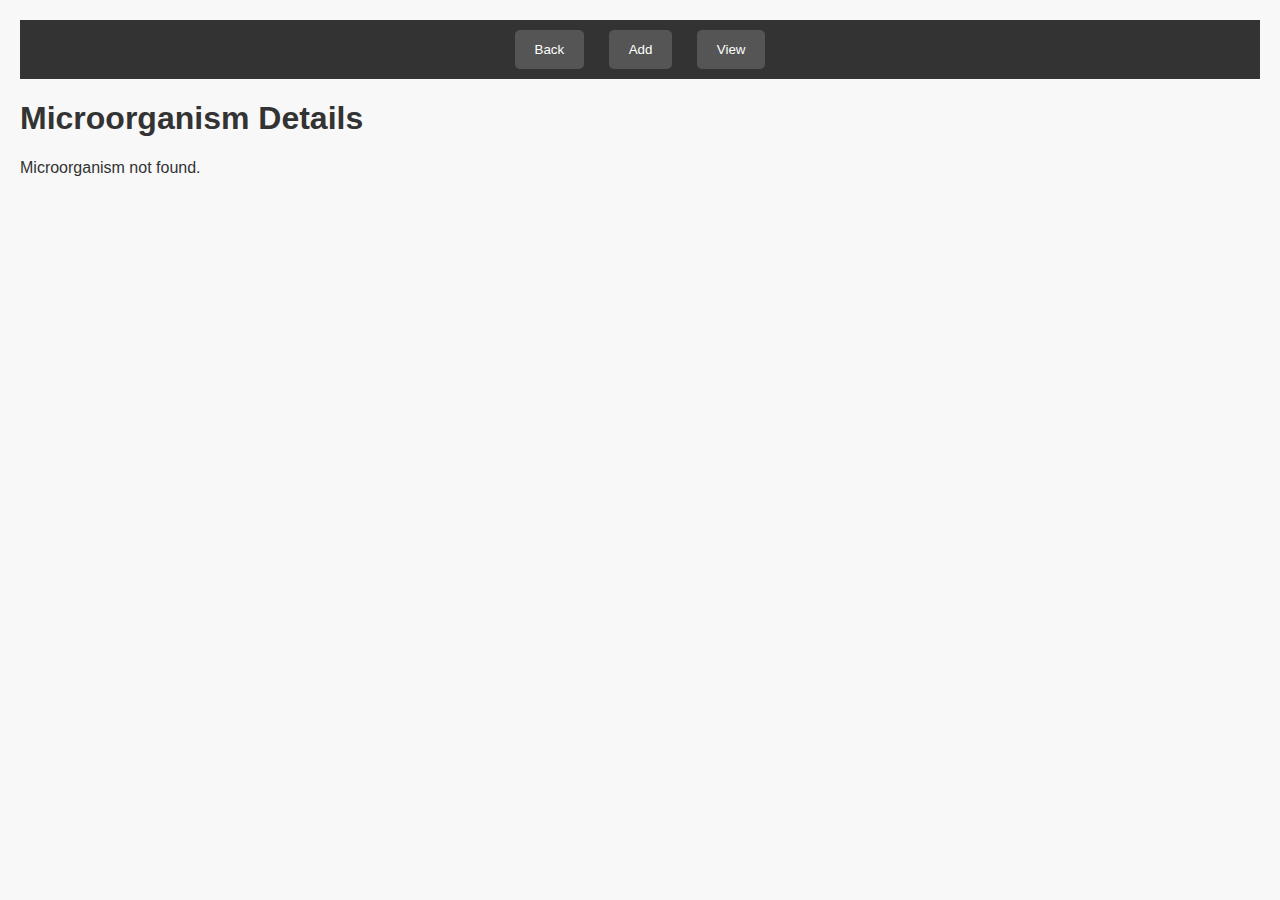
==== display.html @ 4bd4b4fc "Add files via upload" ====
<!DOCTYPE html>
<html lang="en">
<head>
    <meta charset="UTF-8">
    <meta name="viewport" content="width=device-width, initial-scale=1.0">
    <title>Microorganism Details</title>
    <link rel="stylesheet" href="style.css">
</head>
<body>
    <header>
        <button onclick="window.location.href='main.html'">Back</button>
        <button onclick="window.location.href='index.html'">Add</button>
        <button onclick="window.location.href='main.html'">View</button>
    </header>
    <h1>Microorganism Details</h1>

    <div id="microorganismDetails"></div>

    <script>
        // Function to get the microorganism name from the URL parameter
        function getMicroorganismName() {
            const urlParams = new URLSearchParams(window.location.search);
            return urlParams.get('name');
        }

        // Retrieve microorganism data from local storage
        const microorganisms = JSON.parse(localStorage.getItem('microorganisms')) || [];

        // Get the selected microorganism name
        const selectedMicroorganismName = getMicroorganismName();

        // Find the selected microorganism in the data
        const selectedMicroorganism = microorganisms.find(microorganism => microorganism.name === selectedMicroorganismName);

        if (selectedMicroorganism) {
            // Display microorganism details
            const detailsContainer = document.getElementById('microorganismDetails');
            detailsContainer.innerHTML = `
                <h2>${selectedMicroorganism.name}</h2>
                <img src="${selectedMicroorganism.image}" alt="${selectedMicroorganism.name}">
                <p><strong>Description:</strong> ${selectedMicroorganism.description}</p>
                <p><strong>Date and Time:</strong> ${selectedMicroorganism.datetime}</p>
                <p><strong>Location:</strong> ${selectedMicroorganism.location}</p>
            `;
        } else {
            // Display a message if the microorganism is not found
            const detailsContainer = document.getElementById('microorganismDetails');
            detailsContainer.innerHTML = '<p>Microorganism not found.</p>';
        }
    </script>

</body>
</html>
---- style.css ----
body {
    font-family: 'Segoe UI', Tahoma, Geneva, Verdana, sans-serif;
    margin: 20px;
    background-color: #f8f8f8;
    color: #333;
}

form {
    max-width: 400px;
    margin: 0 auto;
    background-color: #fff;
    padding: 20px;
    border-radius: 10px;
    box-shadow: 0 0 10px rgba(0, 0, 0, 0.1);
}

label {
    display: block;
    margin-bottom: 8px;
    color: #555;
}

input,
textarea {
    width: 100%;
    padding: 10px;
    margin-bottom: 15px;
    box-sizing: border-box;
    border: 1px solid #ccc;
    border-radius: 5px;
}

button {
    background-color: #4CAF50;
    color: #fff;
    padding: 12px 20px;
    border: none;
    cursor: pointer;
    border-radius: 5px;
}

header {
    background-color: #333;
    text-align: center;
    padding: 10px;
    margin-bottom: 20px;
}

header button {
    margin: 0 10px;
    background-color: #555;
    color: #fff;
    padding: 12px 20px;
    border: none;
    cursor: pointer;
    border-radius: 5px;
}

table {
    width: 100%;
    border-collapse: collapse;
    margin-top: 20px;
    background-color: #fff;
    box-shadow: 0 0 10px rgba(0, 0, 0, 0.1);
    border-radius: 5px;
}

th,
td {
    border: 1px solid #ddd;
    padding: 12px;
    text-align: left;
}

th {
    background-color: #4CAF50;
    color: #fff;
}

.action-buttons {
    display: flex;
}

.action-buttons button {
    margin-right: 5px;
    background-color: #4CAF50;
    color: #fff;
    border: none;
    cursor: pointer;
    border-radius: 5px;
}

img {
    max-width: 100%;
    height: auto;
    border-radius: 5px;
}
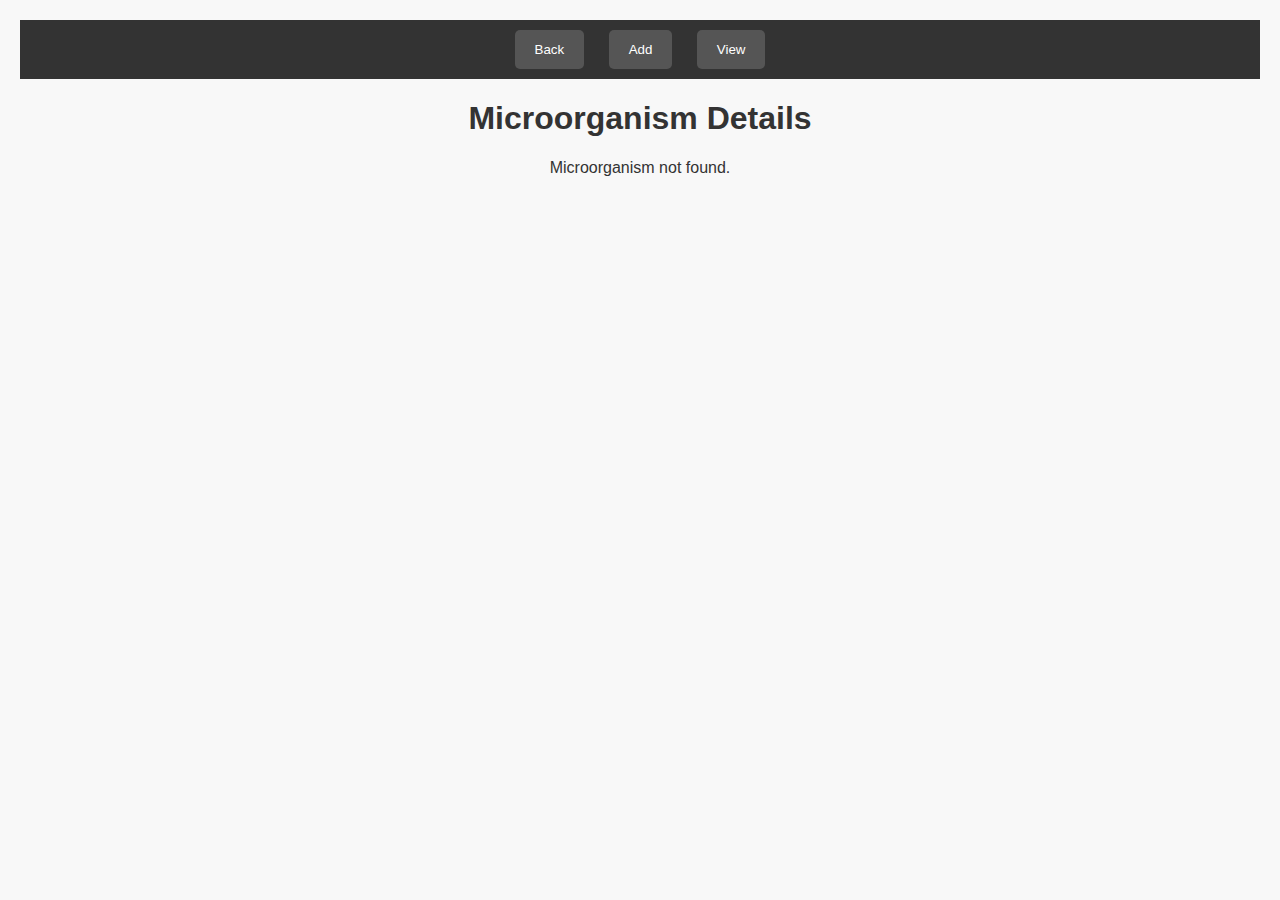
==== commit a47bed6b: "Remove-image" ====
--- a/display.html
+++ b/display.html
@@ -12,9 +12,11 @@
         <button onclick="window.location.href='index.html'">Add</button>
         <button onclick="window.location.href='main.html'">View</button>
     </header>
+    <center>
     <h1>Microorganism Details</h1>
 
     <div id="microorganismDetails"></div>
+</center>
 
     <script>
         // Function to get the microorganism name from the URL parameter
@@ -37,7 +39,6 @@
             const detailsContainer = document.getElementById('microorganismDetails');
             detailsContainer.innerHTML = `
                 <h2>${selectedMicroorganism.name}</h2>
-                <img src="${selectedMicroorganism.image}" alt="${selectedMicroorganism.name}">
                 <p><strong>Description:</strong> ${selectedMicroorganism.description}</p>
                 <p><strong>Date and Time:</strong> ${selectedMicroorganism.datetime}</p>
                 <p><strong>Location:</strong> ${selectedMicroorganism.location}</p>
--- a/style.css
+++ b/style.css
@@ -37,7 +37,13 @@
     border: none;
     cursor: pointer;
     border-radius: 5px;
+    transition: background-color 0.3s ease; /* Add transition for smooth effect */
 }
+
+button:hover {
+    background-color: #45a049; /* Change the background color on hover */
+}
+
 
 header {
     background-color: #333;
@@ -88,6 +94,11 @@
     border: none;
     cursor: pointer;
     border-radius: 5px;
+    transition: background-color 0.3s ease; /* Add transition for smooth effect */
+}
+
+.action-buttons button:hover {
+    background-color: #357438; /* Change the background color on hover */
 }
 
 img {
